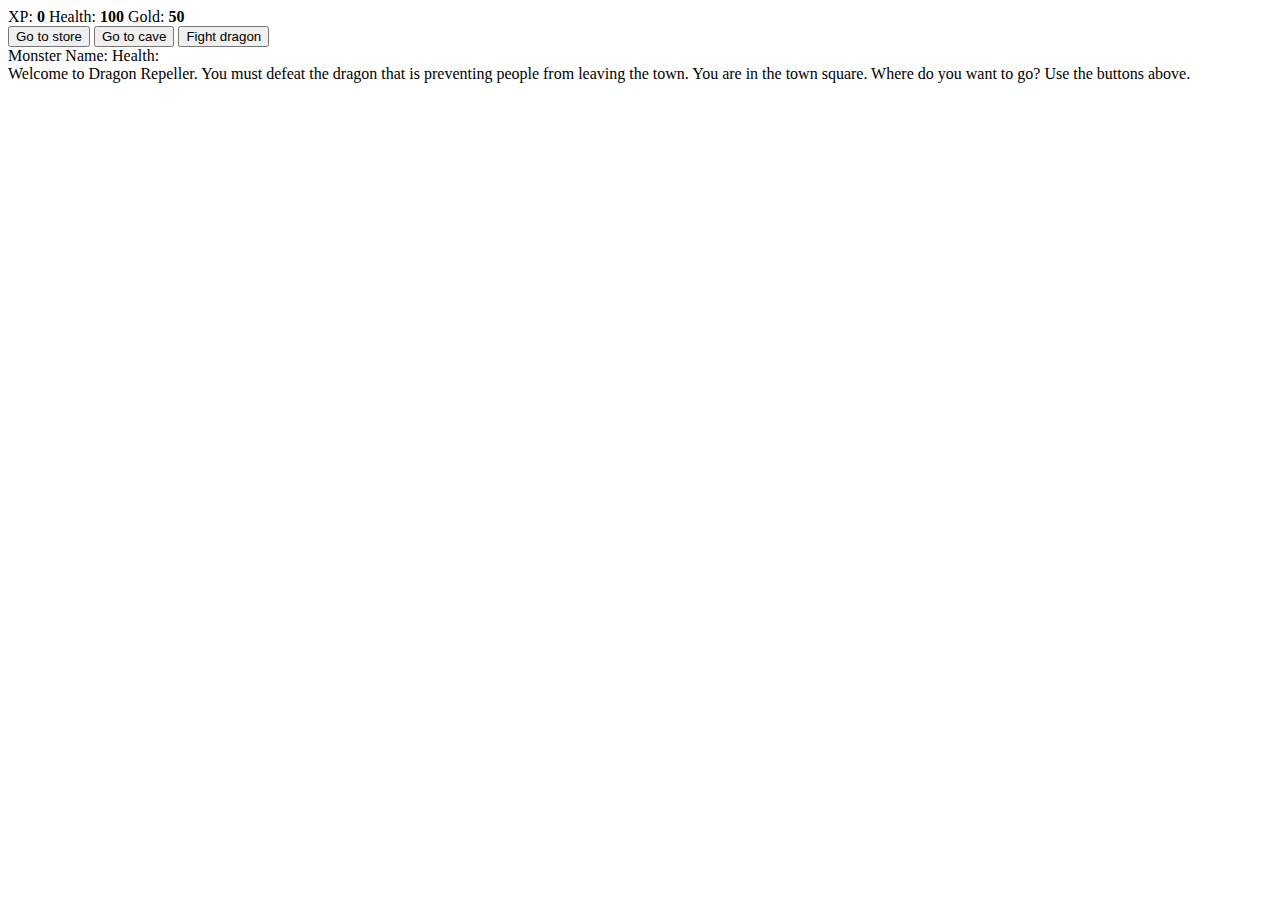
==== fcc/bjs/1/index.html @ 70b633c0 "add fcc" ====
<!DOCTYPE html>
<html lang="en">
<head>
    <meta charset="UTF-8">
    <meta name="viewport" content="width=device-width, initial-scale=1.0">
    <title>Document</title>
    <link rel="stylesheet" href="style.css">
</head>
<body>
    <div id="game">
        <div id="stats">
            <span class="stat">XP: <strong><span id="xpText">0</span></strong></span>
            <span class="stat">Health: <strong><span id="healthText">100</span></strong></span>
            <span class="stat">Gold: <strong><span id="goldText">50</span></strong></span>
        </div>
        <div id="controls">
            <button id="button1">Go to store</button>
            <button id="button2">Go to cave</button>
            <button id="button3">Fight dragon</button>
        </div>
        <div id="monsterStats">
            <span class="stat">Monster Name: <strong><span></span></strong></span>
            <span class="stat">Health: <strong><span></span></strong></span>
        </div>
        <div id="text">
            Welcome to Dragon Repeller. You must defeat the dragon that is preventing people from leaving the town. You are in the town square. Where do you want to go? Use the buttons above. 
        </div>
    </div>
    <script src="./script.js"></script>
</body>
</html>
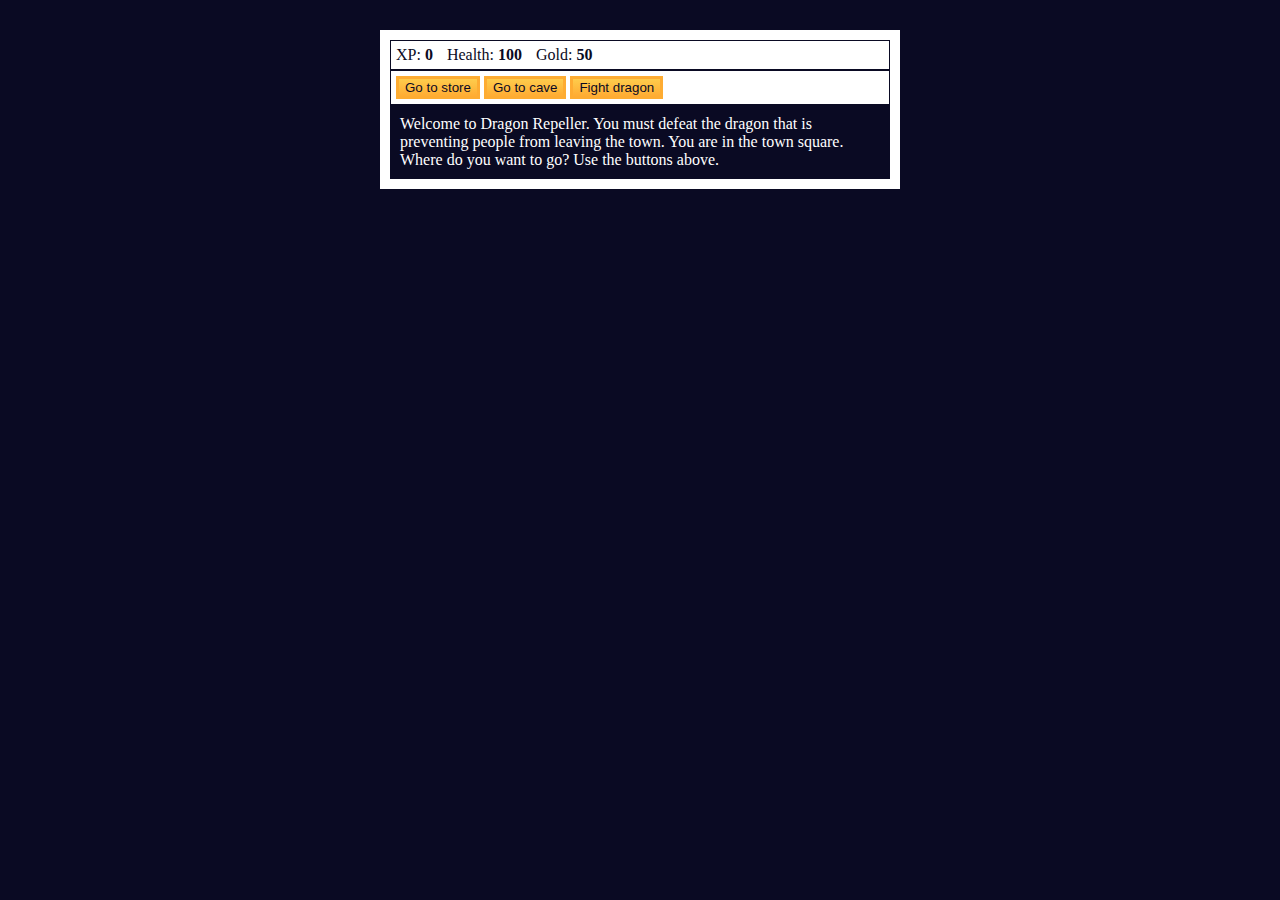
==== commit 728d3887: "add omitted" ====
--- a/fcc/bjs/1/index.html
+++ b/fcc/bjs/1/index.html
@@ -4,7 +4,7 @@
     <meta charset="UTF-8">
     <meta name="viewport" content="width=device-width, initial-scale=1.0">
     <title>Document</title>
-    <link rel="stylesheet" href="style.css">
+    <link rel="stylesheet" href="styles.css">
 </head>
 <body>
     <div id="game">
--- a/fcc/bjs/1/styles.css
+++ b/fcc/bjs/1/styles.css
@@ -0,0 +1,47 @@
+body {
+    background-color: #0a0a23;
+}
+
+#text {
+    background-color: #0a0a23;
+    color: #ffffff;
+    padding: 10px;
+}
+
+#game {
+    max-width: 500px;
+    max-height: 400px;
+    background-color: #ffffff;
+    color: #ffffff;
+
+    margin: 30px auto 0px auto;
+    padding: 10px;
+}
+
+#controls, #stats {
+    border: 1px solid #0a0a23;
+    color: #0a0a23;
+    padding: 5px;
+}
+
+#monsterStats {
+    display: none;
+
+    border: 1px solid #0a0a23;
+    color: #ffffff;
+    background-color: #c70d0d;
+    padding: 5px;
+}
+
+.stat {
+    padding-right: 10px;
+}
+
+button {
+    cursor: pointer;
+    color: #0a0a23;
+    background-color: #feac32;
+
+    background-image: linear-gradient(#fecc4c, #ffac33);
+    border: 3px solid #feac32;
+}